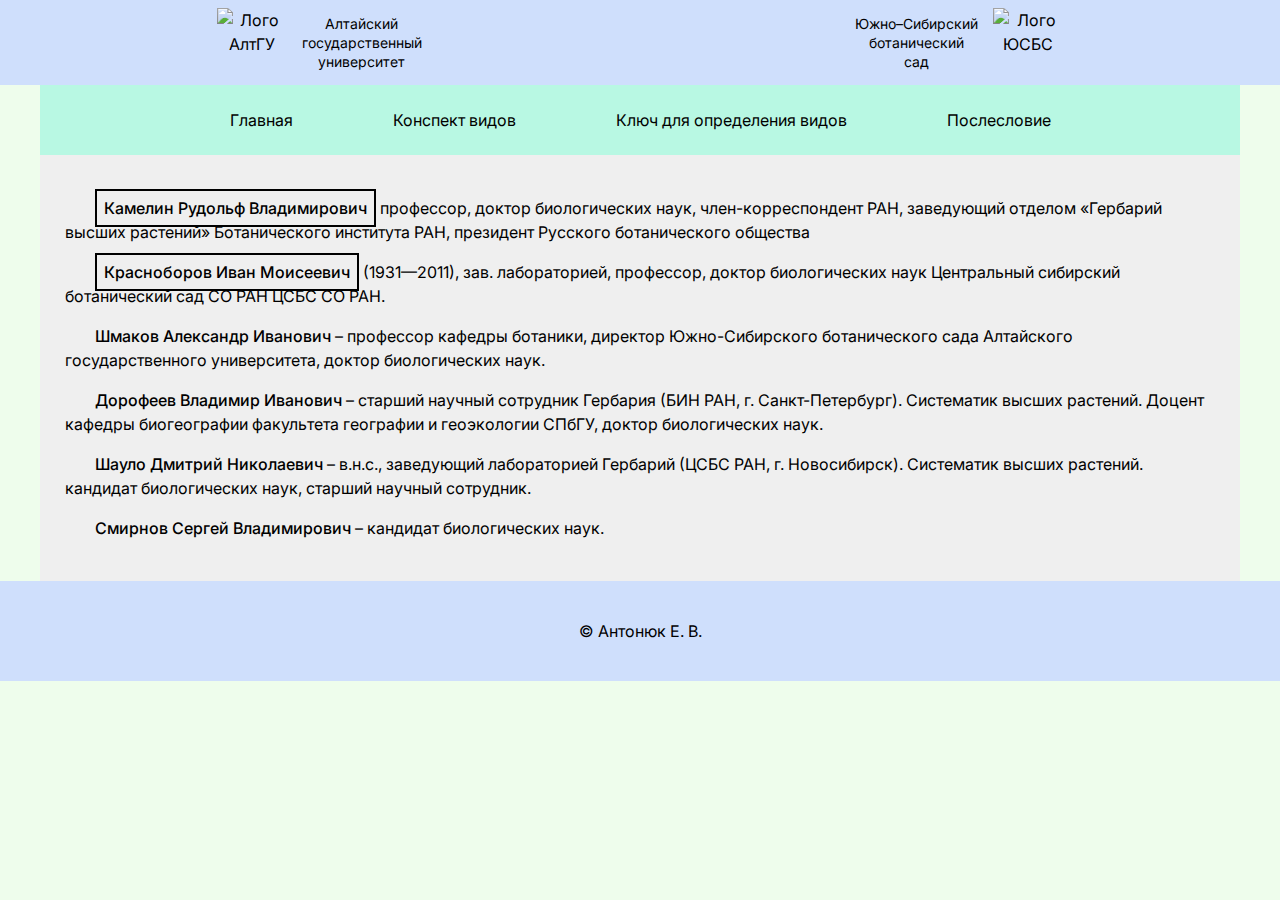
==== afterword.html @ bad3e044 "form btn" ====
<!DOCTYPE html>
<html lang="en" xmlns="http://www.w3.org/1999/html">
<head>
	<meta charset="UTF-8">
	<meta name="viewport"
	      content="width=device-width, user-scalable=no, initial-scale=1.0, maximum-scale=1.0, minimum-scale=1.0">
	<meta http-equiv="X-UA-Compatible" content="ie=edge">
	<link rel="stylesheet" href="./styles/css_reset.css">
	<link rel="stylesheet" href="./styles/style.css">
	<link rel="preconnect" href="https://fonts.googleapis.com">
	<link rel="preconnect" href="https://fonts.gstatic.com" crossorigin>
	<link href="https://fonts.googleapis.com/css2?family=Inter:ital,opsz,wght@0,14..32,100..900;1,14..32,100..900&display=swap" rel="stylesheet">
	<link rel="stylesheet" href="./styles/afterword.css">
	<script defer src="./js/main.js"></script>
	<script defer src="./js/afterword.js"></script>
	<title>Document</title>
</head>

<body>
<header class="header">
	<div class="logo__block">
		<div class="asu-usbs">
			<a class="asu-usbs_link" href="https://www.asu.ru/" target="_blank">
				<img class="logo__asu" src="images/logo/logo_Asu.png" alt="Лого АлтГУ"></a>
			<span class="logo__text">Алтайский<br> государственный<br> университет</span>
		</div>
		
		<div class="asu-usbs">
			<span class="logo__text">Южно&ndash;Сибирский<br> ботанический<br> сад</span>
			<a class="asu-usbs_link" href="http://ssbg.asu.ru/" target="_blank">
				<img class="logo__asu" src="images/logo/logo-usbs-new.png" alt="Лого ЮСБС"></a>
		</div>
	</div>
</header>
<main class="container">
	<ul class="items">
		<li class="item">
			<a href="./index.html" class="item__link">Главная</a>
		</li>
		<li class="item">
			<a href="./list.html" class="item__link">Конспект видов</a>
		</li>
		<li class="item">
			<a href="./key.html" class="item__link">Ключ для определения видов</a>
		</li>
		<li class="item">
			<a href="#" class="item__link">Послесловие</a>
		</li>
	</ul>
	
	<!--	mobile items -->
	
	<div class="mobile-container">
		<button class="header__burger-btn" id="burger">
			<span></span>
			<span></span>
			<span></span>
		</button>
		
		<nav class="nav-mobile">
			<ul class="mobile-items">
				<li class="mobile-item">
					<a href="./index.html" class="mobile-item__link">Главная</a>
				</li>
				<li class="mobile-item">
					<a href="./list.html" class="mobile-item__link">Конспект видов</a>
				</li>
				<li class="mobile-item">
					<a href="./key.html" class="mobile-item__link">Ключ для определения видов</a>
				</li>
				<li class="mobile-item">
					<a href="#" class="mobile-item__link">Послесловие</a>
				</li>
			</ul>
		</nav>
	</div>
	<!--	================     -->
	<div class="container">
		<div class="persons">
			<div class="person">
				<p>
					<a class="person__teacher person__teacher_frame" target="_blank" href="https://ru.wikipedia.org/wiki/%D0%9A%D0%B0%D0%BC%D0%B5%D0%BB%D0%B8%D0%BD_%D0%A0%D1%83%D0%B4%D0%BE%D0%BB%D1%8C%D1%84_%D0%92%D0%BB%D0%B0%D0%B4%D0%B8%D0%BC%D0%B8%D1%80%D0%BE%D0%B2%D0%B8%D1%87">Камелин Рудольф Владимирович</a>
					профессор, доктор биологических наук, член-корреспондент РАН, заведующий отделом «Гербарий высших растений» Ботанического института РАН, президент Русского ботанического общества
				</p>
			</div>
			
			<div class="person">
				<p>
					<a class="person__teacher person__teacher_frame" target="_blank" href="https://ru.wikipedia.org/wiki/%D0%9A%D1%80%D0%B0%D1%81%D0%BD%D0%BE%D0%B1%D0%BE%D1%80%D0%BE%D0%B2,_%D0%98%D0%B2%D0%B0%D0%BD_%D0%9C%D0%BE%D0%B8%D1%81%D0%B5%D0%B5%D0%B2%D0%B8%D1%87">Красноборов Иван Моисеевич</a>
					(1931—2011), зав. лабораторией, профессор, доктор биологических наук Центральный сибирский ботанический сад СО РАН ЦСБС СО РАН.
				</p>
			</div>
			
			<div class="person">
				<p>
					<a class="person__teacher" target="_blank" href="https://www.asu.ru/persons/371/">Шмаков Александр Иванович</a> – профессор кафедры ботаники, директор Южно-Сибирского ботанического сада Алтайского государственного университета, доктор биологических наук.
				</p>
			</div>
			
			<div class="person">
				<p>
					<a class="person__teacher" target="_blank" href="https://famous-scientists.ru/anketa/dorofeev-vladimir-ivanovich-7198">Дорофеев Владимир Иванович</a> – старший научный сотрудник Гербария (БИН РАН, г. Санкт-Петербург). Систематик высших растений. Доцент кафедры биогеографии факультета географии и геоэкологии СПбГУ, доктор биологических наук.
				</p>
			</div>
			
			<div class="person">
				<p>
					<a class="person__teacher" target="_blank" href="http://www.csbg.nsc.ru/ru/struktura/nauchnye-podrazdeleniya/laboratoriya-gerbarij/sotrudniki-5/shaulo-dmitrij-nikolaevich.html">Шауло Дмитрий Николаевич</a> – в.н.с., заведующий лабораторией Гербарий (ЦСБС РАН, г. Новосибирск). Систематик высших растений. кандидат биологических наук, старший научный сотрудник.
				</p>
			</div>
			
			<div class="person">
				<p>
					<a class="person__teacher" target="_blank" href="https://vuzopedia.ru/teacher/smirnov-sergey-vladimirovich">
						Смирнов Сергей Владимирович</a> – кандидат биологических наук.
				</p>
			</div>
		</div>
		</div>
</main>
<footer class="footer">
	<p>&#169; Антонюк Е. В.</p>
</footer>
</body>
</html>
---- styles/style.css ----
@import "../gallery-lib/gallery-ags.css";

html {
    box-sizing: border-box;
}

*,
*::before,
*::after {
    box-sizing: inherit;
}

a {
    color: inherit;
    text-decoration: none;
}

img {
    max-width: 100%;
}

body {
    margin: 0;
    font-family: "Inter", Arial, Helvetica, sans-serif;
    background: #eefdec;
    line-height: 1.5em;
}


/* glob */
.list-reset {
    margin: 0;
    padding: 0;
    list-style: none;
}

.btn-reset {
    margin: 0;
    padding: 0;
    background: transparent;
    cursor: pointer;
}

.container {
    max-width: 1200px;
    margin: 0 auto;
    background-color: #efefef;
}
/*//======================================*/

.header {
    width: 100%;
    background-color: #cfdffc;
    height: 85px;
    display: flex;
}

.logo__block {
    width: 100%;
    display: flex;
    align-items: center;
    text-align: center;
    justify-content: space-around;
}

.asu-usbs {
    display: flex;
    gap: 15px;
}

.asu-usbs_link {
    display: flex;
}

.logo__asu {
    width: 70px;
    height: 70px;
}

.logo__text {
    display: flex;
    align-items: center;
    font-size: 14px;
    line-height: 1.2rem;
}

.input-text {
    margin: 0;
    padding: 0 15px;
    width: 270px;
    height: 35px;
    border-radius: 15px;
}

.items {
    width:  100%;
    background-color: #b8f8e3;
    display: flex;
    justify-content: center;
    align-items: center;
    height: 70px;
    margin: 0;
    padding: 0 25px;
    list-style: none;
    gap: 100px;
}

/* =================== mobile =================== */
.mobile-container {
    width: 100%;
    margin: 0;
    padding: 0;
    background-color: #b8f8e3;
}

.nav-mobile {
    display: none;
}

.mobile-items {
    width:  100%;
    margin: 0;
    padding: 0;
    list-style: none;
    text-align: center;
}

.mobile-item:not(:last-child) {
    margin-bottom: 25px;
}
.header__burger-btn {
    /*color: #b8f8e3;*/
    position: relative;
    width: 40px;
    height: 40px;
    border: none;
    z-index: 2;
}

.header__burger-btn span {
    position: absolute;
    width: 30px;
    height: 3px;
    background-color: #000;
    transition: transform .3s;
}

.header__burger-btn span:nth-of-type(2) {
    top: calc(50% - 10px);
}

.header__burger-btn span:nth-of-type(3) {
    top: calc(50% + 10px);
}

.header__burger-btn li {
    list-style-type: none;
}

.header__burger-btn.active span:first-of-type {
    transform: translateX(-500%);
}

.header__burger-btn.active span:nth-of-type(2) {
    top: 50%;
    transform: translate(-50%, -50%) rotate(45deg);
}

.header__burger-btn.active span:nth-of-type(3) {
    top: 50%;
    transform: translate(-50%, -50%) rotate(-45deg);
}

.header__burger-btn {
    display: none;
}

.nav-list__item-mobile:not(:last-child) {
    margin-bottom: 25px;
}

.active {
    display: flex;
}
/* ============================================= */
.item {
    transition: color 0.3s;
}

.item:hover {
    color: #808080;
}
/*================== main ===================*/
.main__content {
    width: 100%;
    display: flex;
    flex-direction: column;
    justify-content: center;
    position: relative;
}

.main__content img {
    margin-bottom: 25px;
}

.title {
    text-align: center;
    margin-bottom: 15px;
    padding-top: 15px;
    font-weight: 700;
    font-size: 24px;
}

.subtitle {
    text-align: center;
    margin-bottom: 15px;
    font-weight: 500;
    font-size: 20px;
}

.ags__title {
    text-align: center;
    margin-bottom: 15px;
    font-weight: 500;
    transition: color 0.3s;
}

.ags__title:hover {
    color: #808080;
}

.ags__text {
    margin: 0;
    text-indent: 30px;
    padding: 0 5px 15px 5px;
}

.ags__regions {
    margin-bottom: 5px;
}

.ags__link {
    font-weight: bold;
    transition: color .3s;
}

.map-descr {
    margin: 0;
    padding: 0 15px;
    text-indent: 30px;
    /*line-height: 1.5;*/
}

.ags__link:hover {
    color: darkgrey;
}
/* gallery */
#gallery {
    /*max-width: 1100px;*/
    margin: 0 auto;
    margin-bottom: 15px;
}

.slideshow-title {
    margin: 0;
    margin-bottom: 10px;
    text-align: center;
    font-weight: 500;
}

/*================ footer =============================*/
.footer {
    display: flex;
    justify-content: center;
    text-align: center;
    align-items: center;
    width: 100%;
    min-height: 100px;
    background-color: #cfdffc;
}

/*=================* modal =====================*/
.contacts {
    /*padding: 25px;*/
    display: none;
    position: absolute;
    top: 270vh;
    left: 15%;
    /*right: 50%;*/
    width: 70%;
    /*border: 3px solid darkgrey;*/
    /*background-color: darkgrey;*/
}

.isVisible {
    display: block;
}

.contacts-button {
    border: 1px solid #ccc;
    padding: 10px 20px;
    background: #c4b4f1;
    border-radius: 7px;
}
/*===============================================*/
@media screen and (max-width: 875px) {
    .items {
        display: none;
    }
    .header__burger-btn {
        display: block;
    }
}

@media screen and (max-width: 600px) {
    .logo__text {
        display: none;
    }
    .logo__asu {
        width: 45px;
        height: 45px;
    }
}
---- styles/afterword.css ----
.persons {
    padding: 25px;
}

.person {
    text-indent: 30px;
}

.person__teacher {
    font-weight: 500;
}

.person__teacher_frame {
    border: 2px solid #000;
    padding: 7px;
}

.person {
    margin-bottom: 15px;
}


@media (max-width: 365px) {
    .person__teacher_frame {
        padding: 1.5px;
    }
    .person__teacher {
        white-space: nowrap;
    }
    .person {
        text-indent: 15px;
    }
}
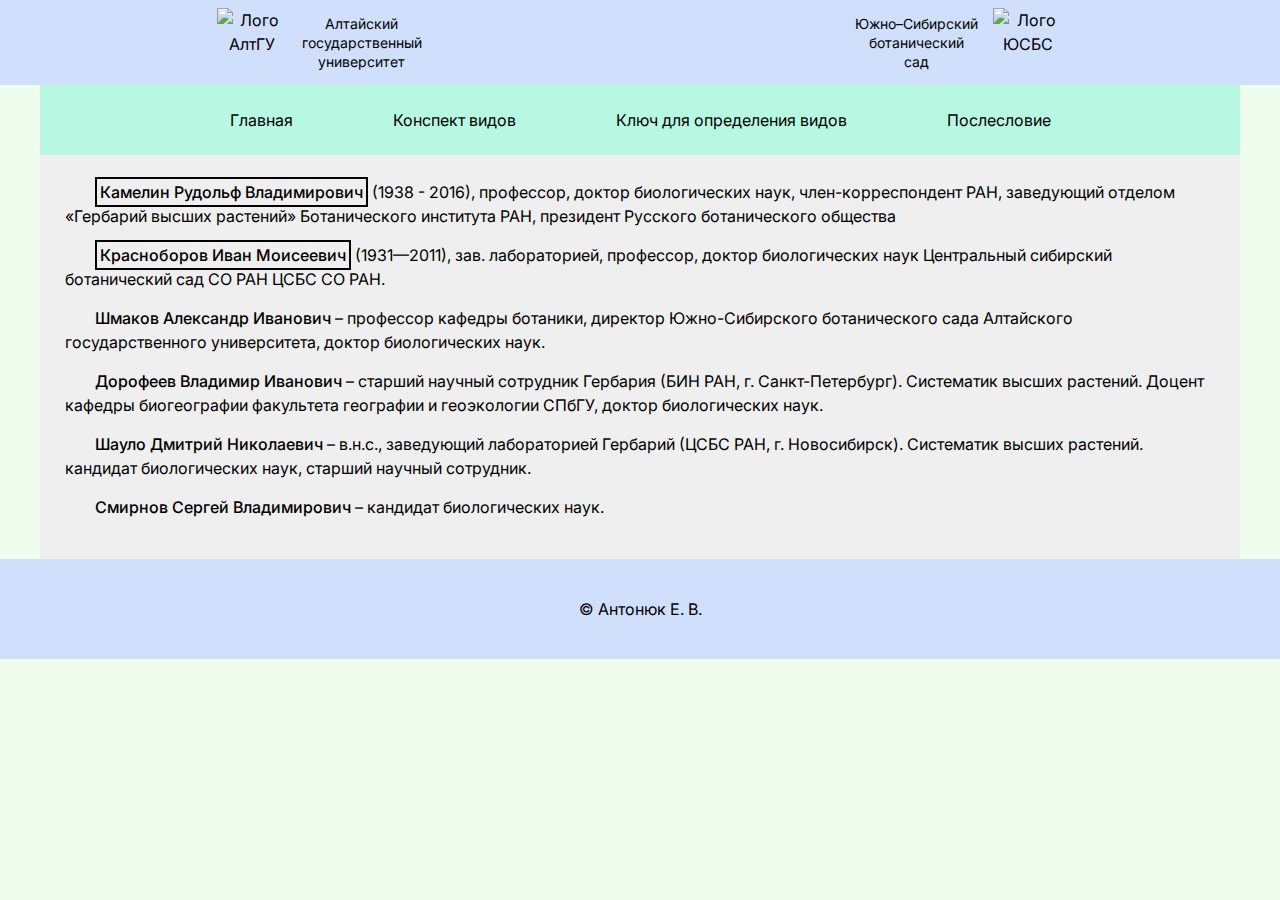
==== commit 31466fa1: "fixing" ====
--- a/afterword.html
+++ b/afterword.html
@@ -79,7 +79,7 @@
 		<div class="persons">
 			<div class="person">
 				<p>
-					<a class="person__teacher person__teacher_frame" target="_blank" href="https://ru.wikipedia.org/wiki/%D0%9A%D0%B0%D0%BC%D0%B5%D0%BB%D0%B8%D0%BD_%D0%A0%D1%83%D0%B4%D0%BE%D0%BB%D1%8C%D1%84_%D0%92%D0%BB%D0%B0%D0%B4%D0%B8%D0%BC%D0%B8%D1%80%D0%BE%D0%B2%D0%B8%D1%87">Камелин Рудольф Владимирович</a>
+					<a class="person__teacher person__teacher_frame" target="_blank" href="https://ru.wikipedia.org/wiki/%D0%9A%D0%B0%D0%BC%D0%B5%D0%BB%D0%B8%D0%BD_%D0%A0%D1%83%D0%B4%D0%BE%D0%BB%D1%8C%D1%84_%D0%92%D0%BB%D0%B0%D0%B4%D0%B8%D0%BC%D0%B8%D1%80%D0%BE%D0%B2%D0%B8%D1%87">Камелин Рудольф Владимирович</a> (1938 - 2016),
 					профессор, доктор биологических наук, член-корреспондент РАН, заведующий отделом «Гербарий высших растений» Ботанического института РАН, президент Русского ботанического общества
 				</p>
 			</div>
--- a/styles/style.css
+++ b/styles/style.css
@@ -129,7 +129,6 @@
     margin-bottom: 25px;
 }
 .header__burger-btn {
-    /*color: #b8f8e3;*/
     position: relative;
     width: 40px;
     height: 40px;
@@ -231,6 +230,7 @@
 
 .ags__text {
     margin: 0;
+    margin-bottom: 5px;
     text-indent: 30px;
     padding: 0 5px 15px 5px;
 }
@@ -280,27 +280,11 @@
 }
 
 /*=================* modal =====================*/
-.contacts {
-    /*padding: 25px;*/
-    display: none;
-    position: absolute;
-    top: 270vh;
-    left: 15%;
-    /*right: 50%;*/
-    width: 70%;
-    /*border: 3px solid darkgrey;*/
-    /*background-color: darkgrey;*/
-}
-
-.isVisible {
-    display: block;
-}
-
 .contacts-button {
     border: 1px solid #ccc;
     padding: 10px 20px;
-    background: #c4b4f1;
-    border-radius: 7px;
+    background: #b099f3;
+    border-radius: 15px;
 }
 /*===============================================*/
 @media screen and (max-width: 875px) {
--- a/styles/afterword.css
+++ b/styles/afterword.css
@@ -13,7 +13,7 @@
 
 .person__teacher_frame {
     border: 2px solid #000;
-    padding: 7px;
+    padding: 3px;
 }
 
 .person {
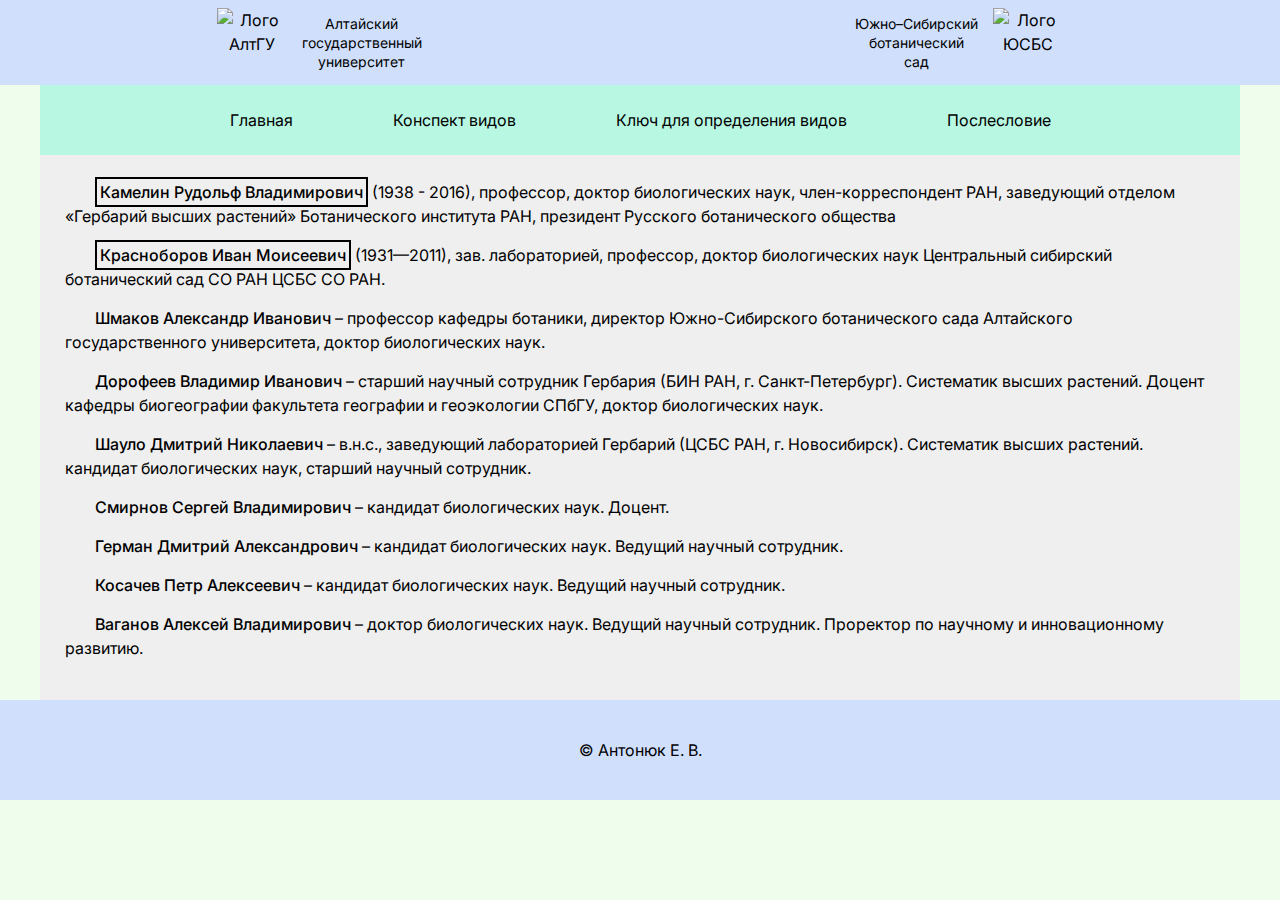
==== commit 92ce0308: "add persons" ====
--- a/afterword.html
+++ b/afterword.html
@@ -32,6 +32,7 @@
 		</div>
 	</div>
 </header>
+
 <main class="container">
 	<ul class="items">
 		<li class="item">
@@ -49,9 +50,8 @@
 	</ul>
 	
 	<!--	mobile items -->
-	
 	<div class="mobile-container">
-		<button class="header__burger-btn" id="burger">
+		<button class="header__burger-btn" id="afterword-burger">
 			<span></span>
 			<span></span>
 			<span></span>
@@ -74,7 +74,7 @@
 			</ul>
 		</nav>
 	</div>
-	<!--	================     -->
+	<!--	================ Persons =========================    -->
 	<div class="container">
 		<div class="persons">
 			<div class="person">
@@ -112,12 +112,34 @@
 			<div class="person">
 				<p>
 					<a class="person__teacher" target="_blank" href="https://vuzopedia.ru/teacher/smirnov-sergey-vladimirovich">
-						Смирнов Сергей Владимирович</a> – кандидат биологических наук.
+						Смирнов Сергей Владимирович</a> – кандидат биологических наук. Доцент.
+				</p>
+			</div>
+			
+			<div class="person">
+				<p>
+					<a class="person__teacher" target="_blank" href="https://ru.wikipedia.org/wiki/%D0%93%D0%B5%D1%80%D0%BC%D0%B0%D0%BD,_%D0%94%D0%BC%D0%B8%D1%82%D1%80%D0%B8%D0%B9_%D0%90%D0%BB%D0%B5%D0%BA%D1%81%D0%B0%D0%BD%D0%B4%D1%80%D0%BE%D0%B2%D0%B8%D1%87">
+						Герман Дмитрий Александрович</a> – кандидат биологических наук. Ведущий научный сотрудник.
+				</p>
+			</div>
+			
+			<div class="person">
+				<p>
+					<a class="person__teacher" target="_blank" href="https://www.asu.ru/persons/370/">
+						Косачев Петр Алексеевич</a> – кандидат биологических наук. Ведущий научный сотрудник.
+				</p>
+			</div>
+			
+			<div class="person">
+				<p>
+					<a class="person__teacher" target="_blank" href="https://www.asu.ru/persons/780/">
+						Ваганов Алексей Владимирович</a> – 	доктор биологических наук. Ведущий научный сотрудник. Проректор по научному и инновационному развитию.
 				</p>
 			</div>
 		</div>
 		</div>
 </main>
+<!-- =================================================== -->
 <footer class="footer">
 	<p>&#169; Антонюк Е. В.</p>
 </footer>
--- a/styles/afterword.css
+++ b/styles/afterword.css
@@ -9,6 +9,11 @@
 
 .person__teacher {
     font-weight: 500;
+    transition: color .3s;
+}
+
+.person__teacher:hover {
+    color: #808080;
 }
 
 .person__teacher_frame {
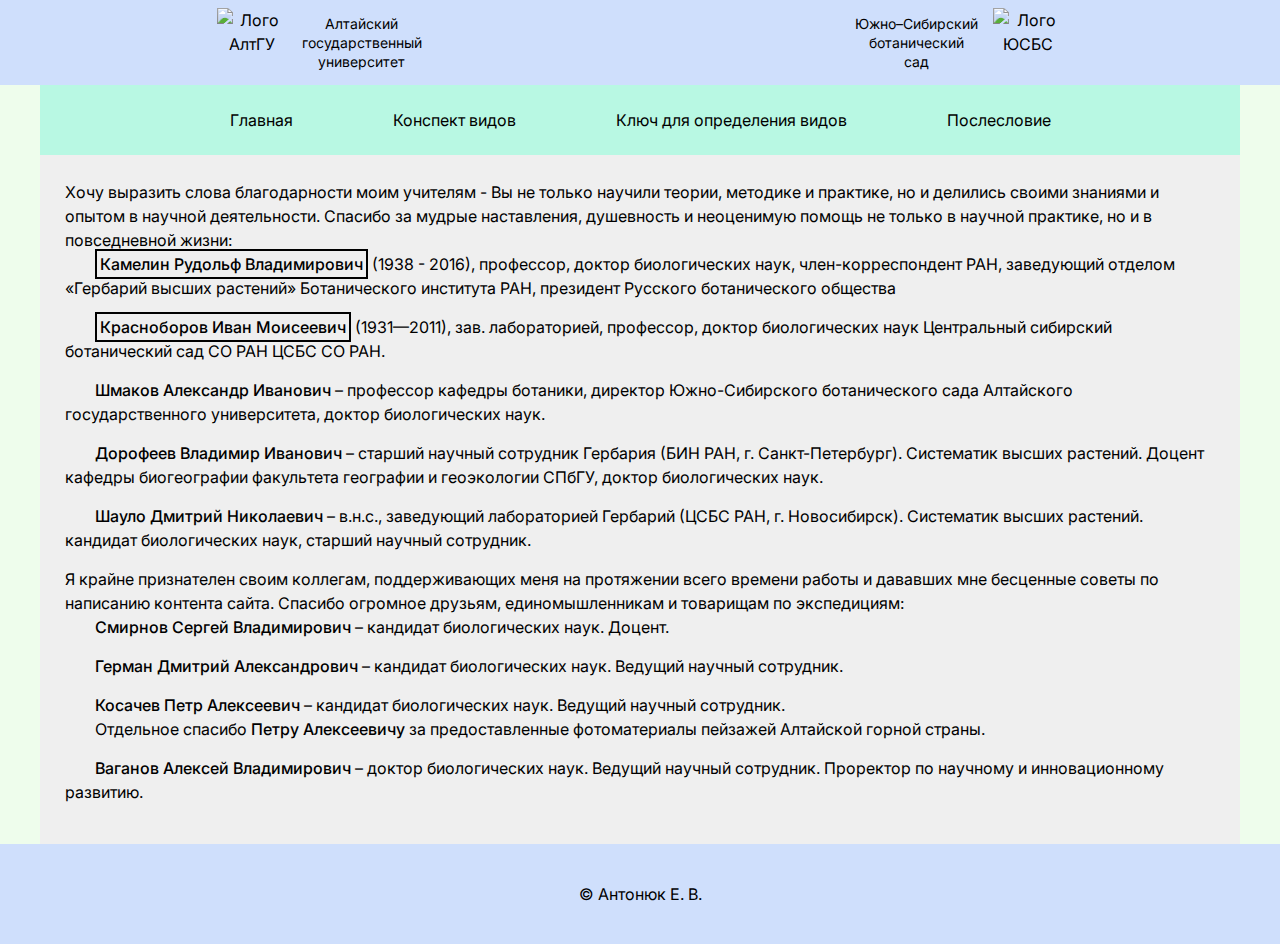
==== commit fa0a9ab3: "add thanks" ====
--- a/afterword.html
+++ b/afterword.html
@@ -77,6 +77,7 @@
 	<!--	================ Persons =========================    -->
 	<div class="container">
 		<div class="persons">
+			<p class="person-thanks">Хочу выразить слова благодарности моим учителям - Вы не только научили теории, методике и практике, но и делились своими знаниями и опытом в научной деятельности. Спасибо за мудрые наставления, душевность и неоценимую помощь не только в научной практике, но и в повседневной жизни:</p>
 			<div class="person">
 				<p>
 					<a class="person__teacher person__teacher_frame" target="_blank" href="https://ru.wikipedia.org/wiki/%D0%9A%D0%B0%D0%BC%D0%B5%D0%BB%D0%B8%D0%BD_%D0%A0%D1%83%D0%B4%D0%BE%D0%BB%D1%8C%D1%84_%D0%92%D0%BB%D0%B0%D0%B4%D0%B8%D0%BC%D0%B8%D1%80%D0%BE%D0%B2%D0%B8%D1%87">Камелин Рудольф Владимирович</a> (1938 - 2016),
@@ -109,6 +110,7 @@
 				</p>
 			</div>
 			
+			<p class="person-thanks">Я крайне признателен своим коллегам, поддерживающих меня на протяжении всего времени работы и дававших мне бесценные советы по написанию контента сайта. Спасибо огромное друзьям, единомышленникам и товарищам по экспедициям:</p>
 			<div class="person">
 				<p>
 					<a class="person__teacher" target="_blank" href="https://vuzopedia.ru/teacher/smirnov-sergey-vladimirovich">
@@ -128,6 +130,7 @@
 					<a class="person__teacher" target="_blank" href="https://www.asu.ru/persons/370/">
 						Косачев Петр Алексеевич</a> – кандидат биологических наук. Ведущий научный сотрудник.
 				</p>
+				<p>Отдельное спасибо <span class="person__teacher">Петру Алексеевичу</span> за предоставленные фотоматериалы пейзажей Алтайской горной страны.</p>
 			</div>
 			
 			<div class="person">
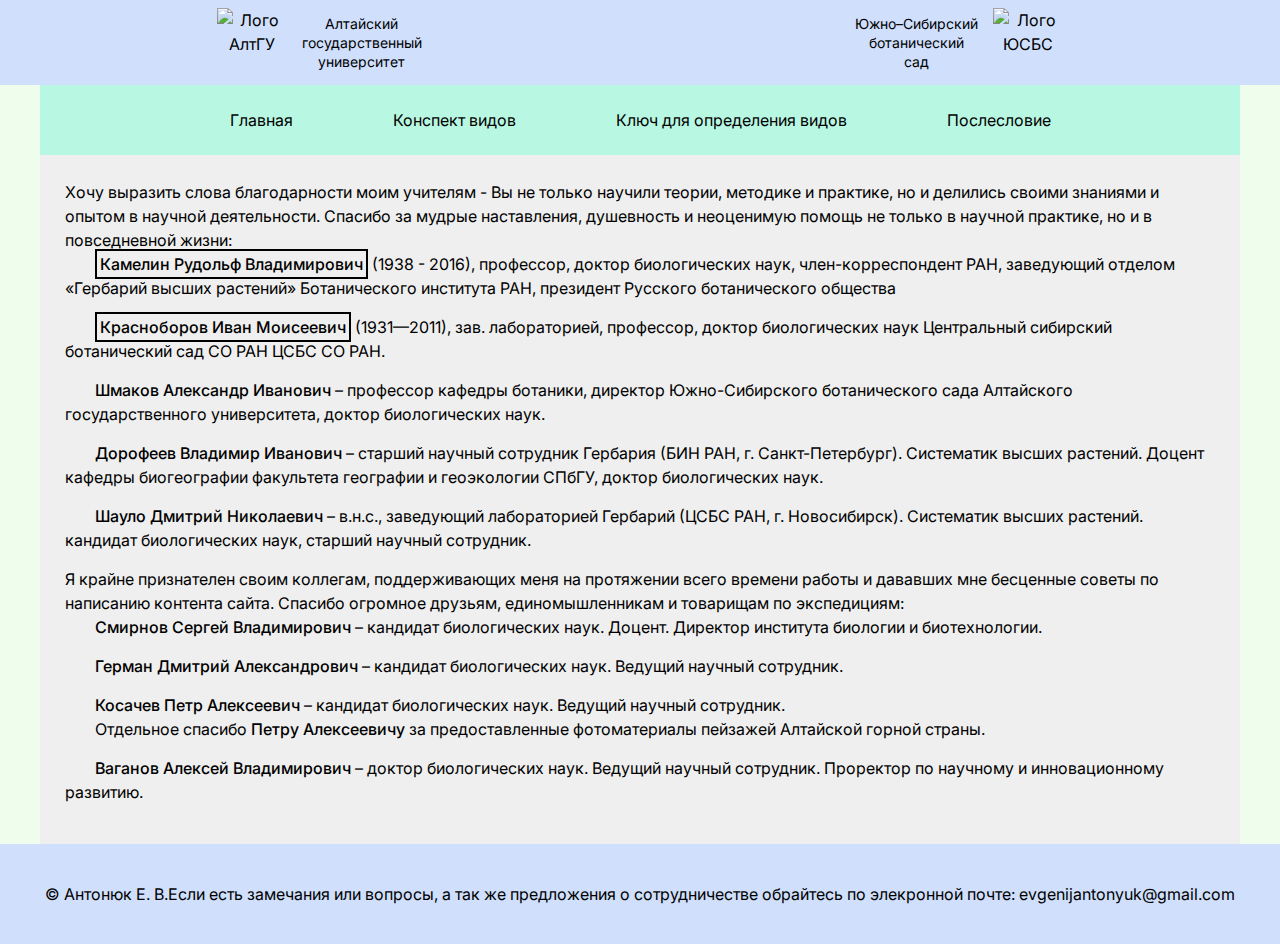
==== commit 5c88cee4: "add send e-mail" ====
--- a/afterword.html
+++ b/afterword.html
@@ -9,11 +9,12 @@
 	<link rel="stylesheet" href="./styles/style.css">
 	<link rel="preconnect" href="https://fonts.googleapis.com">
 	<link rel="preconnect" href="https://fonts.gstatic.com" crossorigin>
-	<link href="https://fonts.googleapis.com/css2?family=Inter:ital,opsz,wght@0,14..32,100..900;1,14..32,100..900&display=swap" rel="stylesheet">
+	<link href="https://fonts.googleapis.com/css2?family=Inter:ital,opsz,wght@0,14..32,100..900;1,14..32,100..900&display=swap"
+	      rel="stylesheet">
 	<link rel="stylesheet" href="./styles/afterword.css">
 	<script defer src="./js/main.js"></script>
 	<script defer src="./js/afterword.js"></script>
-	<title>Document</title>
+	<title>Послесловие</title>
 </head>
 
 <body>
@@ -77,50 +78,72 @@
 	<!--	================ Persons =========================    -->
 	<div class="container">
 		<div class="persons">
-			<p class="person-thanks">Хочу выразить слова благодарности моим учителям - Вы не только научили теории, методике и практике, но и делились своими знаниями и опытом в научной деятельности. Спасибо за мудрые наставления, душевность и неоценимую помощь не только в научной практике, но и в повседневной жизни:</p>
+			<p class="person-thanks">Хочу выразить слова благодарности моим учителям - Вы не только научили теории,
+				методике и практике, но и делились своими знаниями и опытом в научной деятельности. Спасибо за мудрые
+				наставления, душевность и неоценимую помощь не только в научной практике, но и в повседневной жизни:</p>
 			<div class="person">
 				<p>
-					<a class="person__teacher person__teacher_frame" target="_blank" href="https://ru.wikipedia.org/wiki/%D0%9A%D0%B0%D0%BC%D0%B5%D0%BB%D0%B8%D0%BD_%D0%A0%D1%83%D0%B4%D0%BE%D0%BB%D1%8C%D1%84_%D0%92%D0%BB%D0%B0%D0%B4%D0%B8%D0%BC%D0%B8%D1%80%D0%BE%D0%B2%D0%B8%D1%87">Камелин Рудольф Владимирович</a> (1938 - 2016),
-					профессор, доктор биологических наук, член-корреспондент РАН, заведующий отделом «Гербарий высших растений» Ботанического института РАН, президент Русского ботанического общества
+					<a class="person__teacher person__teacher_frame" target="_blank"
+					   href="https://ru.wikipedia.org/wiki/%D0%9A%D0%B0%D0%BC%D0%B5%D0%BB%D0%B8%D0%BD_%D0%A0%D1%83%D0%B4%D0%BE%D0%BB%D1%8C%D1%84_%D0%92%D0%BB%D0%B0%D0%B4%D0%B8%D0%BC%D0%B8%D1%80%D0%BE%D0%B2%D0%B8%D1%87">Камелин
+						Рудольф Владимирович</a> (1938 - 2016),
+					профессор, доктор биологических наук, член-корреспондент РАН, заведующий отделом «Гербарий высших
+					растений» Ботанического института РАН, президент Русского ботанического общества
 				</p>
 			</div>
 			
 			<div class="person">
 				<p>
-					<a class="person__teacher person__teacher_frame" target="_blank" href="https://ru.wikipedia.org/wiki/%D0%9A%D1%80%D0%B0%D1%81%D0%BD%D0%BE%D0%B1%D0%BE%D1%80%D0%BE%D0%B2,_%D0%98%D0%B2%D0%B0%D0%BD_%D0%9C%D0%BE%D0%B8%D1%81%D0%B5%D0%B5%D0%B2%D0%B8%D1%87">Красноборов Иван Моисеевич</a>
-					(1931—2011), зав. лабораторией, профессор, доктор биологических наук Центральный сибирский ботанический сад СО РАН ЦСБС СО РАН.
+					<a class="person__teacher person__teacher_frame" target="_blank"
+					   href="https://ru.wikipedia.org/wiki/%D0%9A%D1%80%D0%B0%D1%81%D0%BD%D0%BE%D0%B1%D0%BE%D1%80%D0%BE%D0%B2,_%D0%98%D0%B2%D0%B0%D0%BD_%D0%9C%D0%BE%D0%B8%D1%81%D0%B5%D0%B5%D0%B2%D0%B8%D1%87">Красноборов
+						Иван Моисеевич</a>
+					(1931—2011), зав. лабораторией, профессор, доктор биологических наук Центральный сибирский
+					ботанический сад СО РАН ЦСБС СО РАН.
 				</p>
 			</div>
 			
 			<div class="person">
 				<p>
-					<a class="person__teacher" target="_blank" href="https://www.asu.ru/persons/371/">Шмаков Александр Иванович</a> – профессор кафедры ботаники, директор Южно-Сибирского ботанического сада Алтайского государственного университета, доктор биологических наук.
+					<a class="person__teacher" target="_blank" href="https://www.asu.ru/persons/371/">Шмаков Александр
+						Иванович</a> – профессор кафедры ботаники, директор Южно-Сибирского ботанического сада
+					Алтайского государственного университета, доктор биологических наук.
 				</p>
 			</div>
 			
 			<div class="person">
 				<p>
-					<a class="person__teacher" target="_blank" href="https://famous-scientists.ru/anketa/dorofeev-vladimir-ivanovich-7198">Дорофеев Владимир Иванович</a> – старший научный сотрудник Гербария (БИН РАН, г. Санкт-Петербург). Систематик высших растений. Доцент кафедры биогеографии факультета географии и геоэкологии СПбГУ, доктор биологических наук.
+					<a class="person__teacher" target="_blank"
+					   href="https://famous-scientists.ru/anketa/dorofeev-vladimir-ivanovich-7198">Дорофеев Владимир
+						Иванович</a> – старший научный сотрудник Гербария (БИН РАН, г. Санкт-Петербург). Систематик
+					высших растений. Доцент кафедры биогеографии факультета географии и геоэкологии СПбГУ, доктор
+					биологических наук.
 				</p>
 			</div>
 			
 			<div class="person">
 				<p>
-					<a class="person__teacher" target="_blank" href="http://www.csbg.nsc.ru/ru/struktura/nauchnye-podrazdeleniya/laboratoriya-gerbarij/sotrudniki-5/shaulo-dmitrij-nikolaevich.html">Шауло Дмитрий Николаевич</a> – в.н.с., заведующий лабораторией Гербарий (ЦСБС РАН, г. Новосибирск). Систематик высших растений. кандидат биологических наук, старший научный сотрудник.
+					<a class="person__teacher" target="_blank"
+					   href="http://www.csbg.nsc.ru/ru/struktura/nauchnye-podrazdeleniya/laboratoriya-gerbarij/sotrudniki-5/shaulo-dmitrij-nikolaevich.html">Шауло
+						Дмитрий Николаевич</a> – в.н.с., заведующий лабораторией Гербарий (ЦСБС РАН, г. Новосибирск).
+					Систематик высших растений. кандидат биологических наук, старший научный сотрудник.
 				</p>
 			</div>
 			
-			<p class="person-thanks">Я крайне признателен своим коллегам, поддерживающих меня на протяжении всего времени работы и дававших мне бесценные советы по написанию контента сайта. Спасибо огромное друзьям, единомышленникам и товарищам по экспедициям:</p>
+			<p class="person-thanks">Я крайне признателен своим коллегам, поддерживающих меня на протяжении всего
+				времени работы и дававших мне бесценные советы по написанию контента сайта. Спасибо огромное друзьям,
+				единомышленникам и товарищам по экспедициям:</p>
 			<div class="person">
 				<p>
-					<a class="person__teacher" target="_blank" href="https://vuzopedia.ru/teacher/smirnov-sergey-vladimirovich">
-						Смирнов Сергей Владимирович</a> – кандидат биологических наук. Доцент.
+					<a class="person__teacher" target="_blank"
+					   href="https://vuzopedia.ru/teacher/smirnov-sergey-vladimirovich">
+						Смирнов Сергей Владимирович</a> – кандидат биологических наук. Доцент. Директор института
+					биологии и биотехнологии.
 				</p>
 			</div>
 			
 			<div class="person">
 				<p>
-					<a class="person__teacher" target="_blank" href="https://ru.wikipedia.org/wiki/%D0%93%D0%B5%D1%80%D0%BC%D0%B0%D0%BD,_%D0%94%D0%BC%D0%B8%D1%82%D1%80%D0%B8%D0%B9_%D0%90%D0%BB%D0%B5%D0%BA%D1%81%D0%B0%D0%BD%D0%B4%D1%80%D0%BE%D0%B2%D0%B8%D1%87">
+					<a class="person__teacher" target="_blank"
+					   href="https://ru.wikipedia.org/wiki/%D0%93%D0%B5%D1%80%D0%BC%D0%B0%D0%BD,_%D0%94%D0%BC%D0%B8%D1%82%D1%80%D0%B8%D0%B9_%D0%90%D0%BB%D0%B5%D0%BA%D1%81%D0%B0%D0%BD%D0%B4%D1%80%D0%BE%D0%B2%D0%B8%D1%87">
 						Герман Дмитрий Александрович</a> – кандидат биологических наук. Ведущий научный сотрудник.
 				</p>
 			</div>
@@ -130,21 +153,27 @@
 					<a class="person__teacher" target="_blank" href="https://www.asu.ru/persons/370/">
 						Косачев Петр Алексеевич</a> – кандидат биологических наук. Ведущий научный сотрудник.
 				</p>
-				<p>Отдельное спасибо <span class="person__teacher">Петру Алексеевичу</span> за предоставленные фотоматериалы пейзажей Алтайской горной страны.</p>
+				<p>Отдельное спасибо <span class="person__teacher">Петру Алексеевичу</span> за предоставленные
+					фотоматериалы пейзажей Алтайской горной страны.</p>
 			</div>
 			
 			<div class="person">
 				<p>
 					<a class="person__teacher" target="_blank" href="https://www.asu.ru/persons/780/">
-						Ваганов Алексей Владимирович</a> – 	доктор биологических наук. Ведущий научный сотрудник. Проректор по научному и инновационному развитию.
+						Ваганов Алексей Владимирович</a> – доктор биологических наук. Ведущий научный сотрудник.
+					Проректор по научному и инновационному развитию.
 				</p>
 			</div>
 		</div>
-		</div>
+	</div>
 </main>
 <!-- =================================================== -->
-<footer class="footer">
+<footer class="footer footer__afterword">
 	<p>&#169; Антонюк Е. В.</p>
+	<p class="footer__text">
+		Если есть замечания или вопросы, а так же предложения о сотрудничестве обрайтесь по элекронной почте:
+		<a class="footer-btn__send" target="_blank" href="mailto:evgenijantonyuk@gmail.com?subject=Вопрос&body=Привет">evgenijantonyuk@gmail.com</a>
+	</p>
 </footer>
 </body>
 </html>
--- a/styles/style.css
+++ b/styles/style.css
@@ -283,7 +283,7 @@
 .contacts-button {
     border: 1px solid #ccc;
     padding: 10px 20px;
-    background: #b099f3;
+    background: #bfacf5;
     border-radius: 15px;
 }
 /*===============================================*/
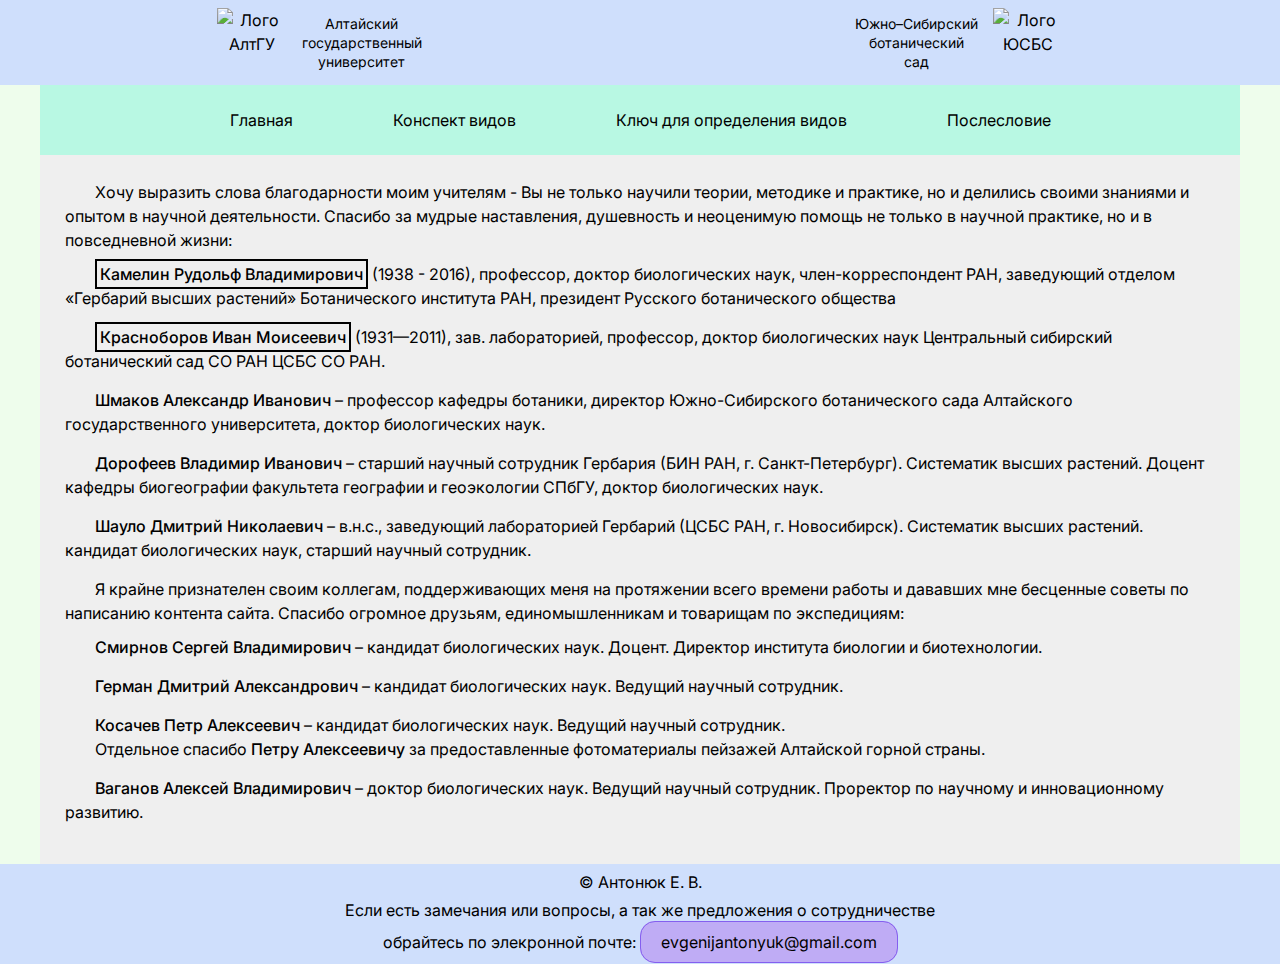
==== commit 1c494c0f: "fix" ====
--- a/afterword.html
+++ b/afterword.html
@@ -172,7 +172,7 @@
 	<p>&#169; Антонюк Е. В.</p>
 	<p class="footer__text">
 		Если есть замечания или вопросы, а так же предложения о сотрудничестве обрайтесь по элекронной почте:
-		<a class="footer-btn__send" target="_blank" href="mailto:evgenijantonyuk@gmail.com?subject=Вопрос&body=Привет">evgenijantonyuk@gmail.com</a>
+		<a class="contacts-button" target="_blank" href="mailto:evgenijantonyuk@gmail.com?subject=Вопрос&body=Привет">evgenijantonyuk@gmail.com</a>
 	</p>
 </footer>
 </body>
--- a/styles/style.css
+++ b/styles/style.css
@@ -182,11 +182,17 @@
     display: flex;
 }
 /* ============================================= */
-.item {
+.item__link {
     transition: color 0.3s;
 }
 
-.item:hover {
+.item__link:active {
+    color: #808080;
+}
+.item__link:hover {
+    color: #808080;
+}
+.item__link:focus {
     color: #808080;
 }
 /*================== main ===================*/
@@ -224,7 +230,13 @@
     transition: color 0.3s;
 }
 
+.ags__title:active {
+    color: #808080;
+}
 .ags__title:hover {
+    color: #808080;
+}
+.ags__title:focus {
     color: #808080;
 }
 
@@ -251,8 +263,14 @@
     /*line-height: 1.5;*/
 }
 
+.ags__link:active {
+    color: #808080;
+}
 .ags__link:hover {
-    color: darkgrey;
+    color: #808080;
+}
+.ags__link:focus {
+    color: #808080;
 }
 /* gallery */
 #gallery {
@@ -281,10 +299,25 @@
 
 /*=================* modal =====================*/
 .contacts-button {
-    border: 1px solid #ccc;
+    border: 1px solid #845fef;
     padding: 10px 20px;
     background: #bfacf5;
     border-radius: 15px;
+}
+.contacts-button:active {
+    background: #9e80f5;
+    border: 1px solid #845fef;
+    color: #ffffff;
+}
+.contacts-button:hover {
+    background: #9e80f5;
+    border: 1px solid #845fef;
+    color: #ffffff;
+}
+.contacts-button:focus {
+    background: #9e80f5;
+    border: 1px solid #845fef;
+    color: #ffffff;
 }
 /*===============================================*/
 @media screen and (max-width: 875px) {
--- a/styles/afterword.css
+++ b/styles/afterword.css
@@ -12,9 +12,16 @@
     transition: color .3s;
 }
 
+.person__teacher:active {
+    color: #808080;
+}
 .person__teacher:hover {
     color: #808080;
 }
+.person__teacher:focus {
+    color: #808080;
+}
+
 
 .person__teacher_frame {
     border: 2px solid #000;
@@ -25,7 +32,20 @@
     margin-bottom: 15px;
 }
 
+.person-thanks {
+    text-indent: 30px;
+    margin-bottom: 10px;
+}
+/* ====================== footer ============================ */
+.footer__afterword {
+    flex-direction: column;
+}
 
+.footer__text {
+    max-width: 600px;
+    line-height: 2rem;
+}
+/* ========================================================== */
 @media (max-width: 365px) {
     .person__teacher_frame {
         padding: 1.5px;
